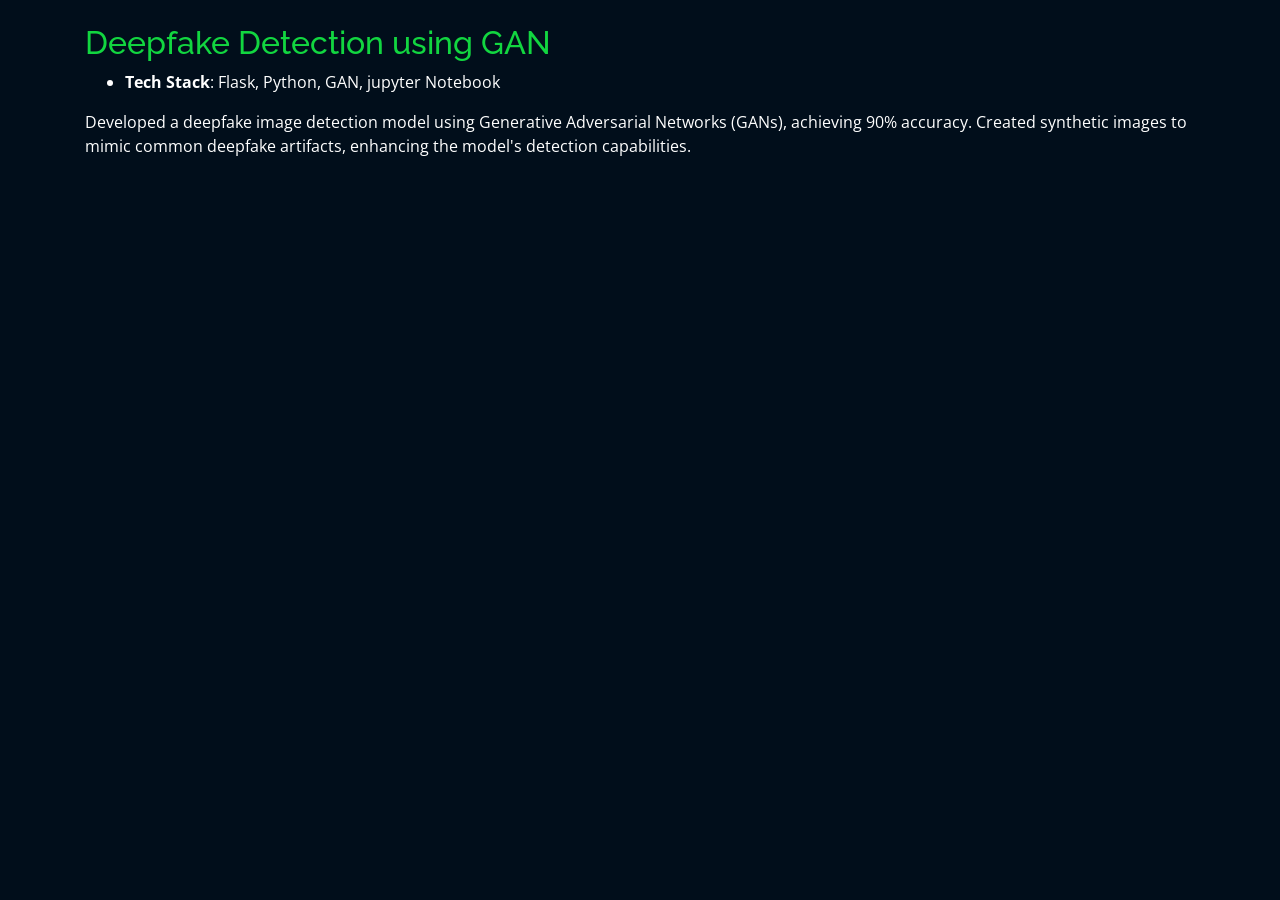
==== projects/deep.html @ 5fa2ec1e "first commit" ====
<html lang="en"><head>
  <meta charset="utf-8">
  <meta content="width=device-width, initial-scale=1.0" name="viewport">

  <title>Deepfake Detection using GAN</title>
  <meta content="" name="descriptison">
  <meta content="" name="keywords">

  <!-- Favicons -->
  <link href="../assets/img/favicon.png" rel="icon">
  <link href="../assets/img/apple-touch-icon.png" rel="apple-touch-icon">

  <!-- Google Fonts -->
  <link href="https://fonts.googleapis.com/css?family=Open+Sans:300,300i,400,400i,600,600i,700,700i|Raleway:300,300i,400,400i,500,500i,600,600i,700,700i|Poppins:300,300i,400,400i,500,500i,600,600i,700,700i" rel="stylesheet">

  <!-- Vendor CSS Files -->
  <link href="../assets/vendor/bootstrap/css/bootstrap.min.css" rel="stylesheet">
  <link href="../assets/vendor/icofont/icofont.min.css" rel="stylesheet">
  <link href="../assets/vendor/remixicon/remixicon.css" rel="stylesheet">
  <link href="../assets/vendor/owl.carousel/assets/owl.carousel.min.css" rel="stylesheet">
  <link href="../assets/vendor/boxicons/css/boxicons.min.css" rel="stylesheet">
  <link href="../assets/vendor/venobox/venobox.css" rel="stylesheet">

  <!-- Template Main CSS File -->
  <link href="../assets/css/style.css" rel="stylesheet">

  <!-- =======================================================
  * Template Name: Personal - v2.2.0
  * Template URL: https://bootstrapmade.com/personal-free-resume-bootstrap-template/
  * Author: BootstrapMade.com
  * License: https://bootstrapmade.com/license/
  ======================================================== -->
</head>

<body data-gr-c-s-loaded="true">

<!-- ======= Portfolio Details ======= -->
  <main id="main">
    <div id="portfolio-details" class="portfolio-details">
      <div class="container">

        <div class="row">

          <div class="col-lg-12 portfolio-info">
            <br>
            <h2 style="color:#12d640">Deepfake Detection using GAN</h2>

            <ul>
              <li><strong>Tech Stack</strong>: Flask, Python, GAN, jupyter Notebook</li>
            </ul>

            <p>
              Developed a deepfake image detection model using Generative Adversarial Networks (GANs), achieving 90% accuracy. Created synthetic images to mimic common deepfake artifacts, enhancing the model's detection capabilities.
            </p>
          </div>

        </div>

      </div>
    </div><!-- End Portfolio Details -->
  </main><!-- End #main -->

<!-- Vendor JS Files -->
  <script async="" src="//www.google-analytics.com/analytics.js"></script><script src="assets/vendor/jquery/jquery.min.js"></script>
  <script src="../assets/vendor/bootstrap/js/bootstrap.bundle.min.js"></script>
  <script src="../assets/vendor/jquery.easing/jquery.easing.min.js"></script>
  <script src="../assets/vendor/php-email-form/validate.js"></script>
  <script src="../assets/vendor/waypoints/jquery.waypoints.min.js"></script>
  <script src="../assets/vendor/counterup/counterup.min.js"></script>
  <script src="../assets/vendor/owl.carousel/owl.carousel.min.js"></script>
  <script src="../assets/vendor/isotope-layout/isotope.pkgd.min.js"></script>
  <script src="../assets/vendor/venobox/venobox.min.js"></script>

  <!-- Template Main JS File -->
  <script src="../assets/js/main.js"></script>

  <script>if( window.self == window.top ) { (function(i,s,o,g,r,a,m){i['GoogleAnalyticsObject']=r;i[r]=i[r]||function(){ (i[r].q=i[r].q||[]).push(arguments)},i[r].l=1*new Date();a=s.createElement(o), m=s.getElementsByTagName(o)[0];a.async=1;a.src=g;m.parentNode.insertBefore(a,m) })(window,document,'script','//www.google-analytics.com/analytics.js','ga'); ga('create', 'UA-55234356-4', 'auto'); ga('send', 'pageview'); } </script>

</body>
</html>
---- assets/css/style.css ----
/**
* Template Name: Personal - v2.1.0
* Template URL: https://bootstrapmade.com/personal-free-resume-bootstrap-template/
* Author: BootstrapMade.com
* License: https://bootstrapmade.com/license/
*/

/*--------------------------------------------------------------
# General
--------------------------------------------------------------*/
body {
  font-family: "Open Sans", sans-serif;
  color: #fff;
  position: relative;
  background: transparent;
}

body::before {
  content: "";
  position: fixed;
  background: #010e1b;
  background-size: cover;
  left: 0;
  right: 0;
  top: 0;
  height: 100vh;
}

@media (min-width: 1024px) {
  body::before {
    background-attachment: fixed;
  }
}

a {
  color: #12d640;
}

a:hover {
  color: #12d640;
  text-decoration: none;
}

h1, h2, h3, h4, h5, h6 {
  font-family: "Raleway", sans-serif;
}

/*--------------------------------------------------------------
# Header
--------------------------------------------------------------*/
#header {
  transition: ease-in-out 0s;
  position: relative;
  height: 100vh;
  display: flex;
  align-items: center;
  z-index: 997;
  overflow-y: auto;
}

#header * {
  transition: ease-in-out 0s;
}

#header h1 {
  font-size: 48px;
  margin-top: 0px;
  padding: 0;
  line-height: 1;
  font-weight: 700;
  font-family: "Poppins", sans-serif;
}

#header h1 a, #header h1 a:hover {
  color: #dee2e6;
  line-height: 1;
  display: inline-block;
}

#header h2 {
  font-size: 24px;
  margin-top: 20px;
  color: #12d640;
}

#header h2 span {
  color: #ffc107;
  border-bottom: 2px solid #1c7d32;
  padding-bottom: 6px;
}

#header img {
  padding: 0;
  margin: 0;
}

#header .social-links {
  margin-top: 40px;
  display: flex;
}

#header .social-links a {
  font-size: 16px;
  display: flex;
  justify-content: center;
  align-items: center;
  background: rgba(255, 255, 255, 0.1);
  color: #fff;
  line-height: 1;
  margin-right: 8px;
  border-radius: 50%;
  width: 40px;
  height: 40px;
}

#header .social-links a:hover {
  background: #1c7d32;
}

@media (max-width: 992px) {
  #header h1 {
    font-size: 36px;
  }
  #header h2 {
    font-size: 20px;
    line-height: 30px;
  }
  #header .social-links {
    margin-top: 15px;
  }
  #header .container {
    display: flex;
    flex-direction: column;
    align-items: center;
  }
}

/*--------------------------------------------------------------
# Navigation Menu
--------------------------------------------------------------*/
/* Desktop Navigation */
.nav-menu {
  margin-top: 35px;
}

.nav-menu ul {
  display: flex;
  margin: 0;
  padding: 0;
  list-style: none;
}

.nav-menu li + li {
  margin-left: 30px;
}

.nav-menu a {
  display: block;
  position: relative;
  color: #fff;
  font-size: 19px;
  font-family: "Poppins", sans-serif;
  font-weight: 400;
}

.nav-menu a:before {
  content: "";
  position: absolute;
  width: 0;
  height: 2px;
  bottom: -4px;
  left: 0;
  background-color: #9e7f25;
  visibility: hidden;
  width: 0px;
  transition: all 0.3s ease-in-out 0s;
}

.nav-menu a:hover:before, .nav-menu li:hover > a:before, .nav-menu .active > a:before {
  visibility: visible;
  width: 25px;
}

.nav-menu a:hover, .nav-menu .active > a, .nav-menu li:hover > a {
  color: #12d640;
  text-decoration: none;
}

/* Mobile Navigation */
.mobile-nav-toggle {
  position: fixed;
  right: 15px;
  top: 15px;
  z-index: 9998;
  border: 0;
  background: none;
  font-size: 24px;
  transition: all 0.4s;
  outline: none !important;
  line-height: 1;
  cursor: pointer;
  text-align: right;
}

.mobile-nav-toggle i {
  color: #fff;
}

.mobile-nav {
  position: fixed;
  top: 55px;
  right: 15px;
  bottom: 15px;
  left: 15px;
  z-index: 9999;
  overflow-y: auto;
  background: rgba(0, 0, 0, 0.7);
  transition: ease-in-out 0s;
  opacity: 0;
  visibility: hidden;
  border-radius: 10px;
  padding: 10px 0;
  border: 2px solid rgba(255, 255, 255, 0.12);
}

.mobile-nav * {
  margin: 0;
  padding: 0;
  list-style: none;
}

.mobile-nav a {
  display: block;
  position: relative;
  color: #fff;
  padding: 10px 20px;
  font-weight: 500;
  outline: none;
}

.mobile-nav a:hover, .mobile-nav .active > a, .mobile-nav li:hover > a {
  color: #1c7d32;
  text-decoration: none;
}

.mobile-nav-overly {
  width: 100%;
  height: 100%;
  z-index: 9997;
  top: 0;
  left: 0;
  position: fixed;
  background: rgba(9, 9, 9, 0.6);
  overflow: hidden;
  display: none;
  transition: ease-in-out 0s;
}

.mobile-nav-active {
  overflow: hidden;
}

.mobile-nav-active .mobile-nav {
  opacity: 1;
  visibility: visible;
}

.mobile-nav-active .mobile-nav-toggle i {
  color: #fff;
}

/* Header Top */
#header.header-top {
  height: 90px;
  position: fixed;
  left: 0;
  top: 0;
  right: 0;
  background: #09203a;
}

#header.header-top .social-links, #header.header-top h2 {
  display: none;
}

#header.header-top h1 {
  margin-right: auto;
  font-size: 36px;
}

#header.header-top .container {
  display: flex;
  align-items: center;
}

#header.header-top .nav-menu {
  margin: 0;
}

@media (max-width: 768px) {
  #header.header-top {
    height: 60px;
  }
  #header.header-top h1 {
    font-size: 26px;
  }
}

/*--------------------------------------------------------------
# Sections General
--------------------------------------------------------------*/
section {
  overflow: hidden;
  position: absolute;
  width: 100%;
  top: 140px;
  bottom: 100%;
  opacity: 0;
  z-index: 2;
}

section.section-show {
  top: 70px;
  bottom: auto;
  opacity: 1;
  padding-bottom: 0px;
}

section .container {
  background: rgba(0, 0, 0, 0);
  padding: 30px;
}

@media (max-width: 768px) {
  section {
    top: 120px;
  }
  section.section-show {
    top: 80px;
  }
}

.section-title h2 {
  font-size: 14px;
  font-weight: 500;
  padding: 0;
  line-height: 1px;
  margin: 0 0 20px 0;
  letter-spacing: 2px;
  text-transform: uppercase;
  color: #dee2e6;
  font-family: "Poppins", sans-serif;
}

.section-title h2::after {
  content: "";
  width: 120px;
  height: 1px;
  display: inline-block;
  background: #dee2e6;
  margin: 4px 10px;
}

.section-title p {
  margin: 0;
  margin: -15px 0 15px 0;
  font-size: 36px;
  font-weight: 700;
  text-transform: uppercase;
  font-family: "Poppins", sans-serif;
  color: #fff;
}

/*--------------------------------------------------------------
# About
--------------------------------------------------------------*/
.about-me .content h3 {
  font-weight: 700;
  font-size: 26px;
  color: #1c7d32;
}

.about-me .content ul {
  list-style: none;
  padding: 0;
}

.about-me .content ul li {
  padding-bottom: 10px;
}

.about-me .content ul i {
  font-size: 20px;
  padding-right: 2px;
  color: #1c7d32;
}

.about-me .content p:last-child {
  margin-bottom: 0;
}

/*--------------------------------------------------------------
# Counts
--------------------------------------------------------------*/
.counts {
  padding: 70px 0 60px;
}

.counts .count-box {
  padding: 30px 30px 25px 30px;
  width: 100%;
  position: relative;
  text-align: center;
  background: rgba(255, 255, 255, 0.08);
}

.counts .count-box i {
  position: absolute;
  top: -25px;
  left: 50%;
  transform: translateX(-50%);
  font-size: 24px;
  background: rgba(255, 255, 255, 0.1);
  padding: 12px;
  color: #1c7d32;
  border-radius: 50px;
}

.counts .count-box span {
  font-size: 36px;
  display: block;
  font-weight: 600;
  color: #fff;
}

.counts .count-box p {
  padding: 0;
  margin: 0;
  font-family: "Raleway", sans-serif;
  font-size: 14px;
}

/*--------------------------------------------------------------
# Skills
--------------------------------------------------------------*/
.skills .progress {
  height: 50px;
  display: block;
  background: none;
}

.skills .progress .skill {
  padding: 0;
  margin: 0 0 6px 0;
  text-transform: uppercase;
  display: block;
  font-weight: 600;
  font-family: "Poppins", sans-serif;
  color: #fff;
}

.skills .progress .skill .val {
  float: right;
  font-style: normal;
}

.skills .progress-bar-wrap {
  background: rgba(255, 255, 255, 0.15);
}

.skills .progress-bar {
  width: 1px;
  height: 10px;
  transition: .9s;
  background-color: #1c7d32;
}

/*--------------------------------------------------------------
# Interests
--------------------------------------------------------------*/
.interests .icon-box {
  display: flex;
  align-items: center;
  padding: 20px;
  background: #09203a;
  transition: ease-in-out 0.3s;
}


.interests .icon-box i {
  font-size: 32px;
  padding-right: 10px;
  line-height: 1;
}

.interests .icon-box h3 {
  font-weight: 700;
  margin: 0;
  padding: 0;
  line-height: 1;
  font-size: 16px;
  color: #fff;
}

.interests .icon-box:hover {
  background: #042b56eb;
}

/*--------------------------------------------------------------
# Testimonials
--------------------------------------------------------------*/
.testimonials .testimonial-item {
  box-sizing: content-box;
  min-height: 320px;
}

.testimonials .testimonial-item .testimonial-img {
  width: 90px;
  border-radius: 50%;
  margin: -40px 0 0 40px;
  position: relative;
  z-index: 2;
  border: 6px solid rgba(255, 255, 255, 0.12);
}

.testimonials .testimonial-item h3 {
  font-size: 18px;
  font-weight: bold;
  margin: 10px 0 5px 45px;
  color: #fff;
}

.testimonials .testimonial-item h4 {
  font-size: 14px;
  color: #999;
  margin: 0 0 0 45px;
}

.testimonials .testimonial-item .quote-icon-left, .testimonials .testimonial-item .quote-icon-right {
  color: rgba(255, 255, 255, 0.25);
  font-size: 26px;
}

.testimonials .testimonial-item .quote-icon-left {
  display: inline-block;
  left: -5px;
  position: relative;
}

.testimonials .testimonial-item .quote-icon-right {
  display: inline-block;
  right: -5px;
  position: relative;
  top: 10px;
}

.testimonials .testimonial-item p {
  font-style: italic;
  margin: 0 15px 0 15px;
  padding: 20px 20px 60px 20px;
  background: rgba(255, 255, 255, 0.1);
  position: relative;
  border-radius: 6px;
  position: relative;
  z-index: 1;
}

.testimonials .owl-nav, .testimonials .owl-dots {
  margin-top: 5px;
  text-align: center;
}

.testimonials .owl-dot {
  display: inline-block;
  margin: 0 5px;
  width: 12px;
  height: 12px;
  border-radius: 50%;
  background-color: rgba(255, 255, 255, 0.3) !important;
}

.testimonials .owl-dot.active {
  background-color: #1c7d32 !important;
}

@media (max-width: 767px) {
  .testimonials {
    margin: 30px 10px;
  }
}

/*--------------------------------------------------------------
# Resume
--------------------------------------------------------------*/
.resume .resume-title {
  font-size: 26px;
  font-weight: 700;
  margin-top: 20px;
  margin-bottom: 20px;
  color: #fff;
}

.resume .resume-item {
  padding: 0 0 20px 20px;
  margin-top: -2px;
  border-left: 2px solid rgba(255, 255, 255, 0.2);
  position: relative;
}

.resume .resume-item h4 {
  line-height: 18px;
  font-size: 18px;
  font-weight: 600;
  text-transform: uppercase;
  font-family: "Poppins", sans-serif;
  color: #1c7d32;
  margin-bottom: 10px;
}

.resume .resume-item h5 {
  font-size: 16px;
  background: rgba(255, 255, 255, 0.15);
  padding: 5px 15px;
  display: inline-block;
  font-weight: 600;
  margin-bottom: 10px;
}

.resume .resume-item ul {
  padding-left: 20px;
}

.resume .resume-item ul li {
  padding-bottom: 10px;
}

.resume .resume-item:last-child {
  padding-bottom: 0;
}

.resume .resume-item::before {
  content: "";
  position: absolute;
  width: 16px;
  height: 16px;
  border-radius: 50px;
  left: -9px;
  top: 0;
  background: #9e7f25;
  border: 2px solid #9e7f25;
}

/*--------------------------------------------------------------
# Services
--------------------------------------------------------------*/
.services .icon-box {
  text-align: center;
  background: #09203a;
  padding: 40px 40px;
  transition: all ease-in-out 0.3s;
  margin: 10px
}

.services .icon-box .icon {
  margin: 0 auto;
  width: 64px;
  height: 64px;
  background: #1c7d32;
  border-radius: 5px;
  transition: all .3s ease-out 0s;
  display: flex;
  align-items: center;
  justify-content: center;
  margin-bottom: 20px;
  transform-style: preserve-3d;
}

.services .icon-box .icon i {
  color: #fff;
  font-size: 28px;
}

.services .icon-box .icon::before {
  position: absolute;
  content: '';
  left: -8px;
  top: -8px;
  height: 100%;
  width: 100%;
  background: rgba(255, 255, 255, 0.15);
  border-radius: 5px;
  transition: all .3s ease-out 0s;
  transform: translateZ(-1px);
}

.services .icon-box h4 {
  font-weight: 700;
  margin-bottom: 15px;
  font-size: 24px;
}

.services .icon-box h4 a {
  color: #fff;
}

.services .icon-box p {
  line-height: 24px;
  font-size: 14px;
  margin-bottom: 0;
}

.services .icon-box:hover {
  background: #042e5f;
  border-color: #1c7d32;
}

.services .icon-box:hover .icon {
  background: #fff;
}

.services .icon-box:hover .icon i {
  color: #1c7d32;
}

.services .icon-box:hover .icon::before {
  background: #35e888;
}

.services .icon-box:hover h4 a, .services .icon-box:hover p {
  color: #12d640;
}

/*--------------------------------------------------------------
# Portfolio
--------------------------------------------------------------*/
.portfolio .portfolio-item {
  margin-bottom: 30px;
}

.portfolio #portfolio-flters {
  padding: 0;
  margin: 0 auto 15px auto;
  list-style: none;
  text-align: center;
  border-radius: 50px;
  padding: 2px 15px;
}

.portfolio #portfolio-flters li {
  cursor: pointer;
  display: inline-block;
  padding: 8px 16px 10px 16px;
  font-size: 14px;
  font-weight: 600;
  line-height: 1;
  text-transform: uppercase;
  color: #fff;
  background: rgba(255, 255, 255, 0.1);
  margin: 0 3px 10px 3px;
  transition: all 0.3s ease-in-out;
  border-radius: 4px;
}

.portfolio #portfolio-flters li:hover, .portfolio #portfolio-flters li.filter-active {
  background: #1c7d32;
}

.portfolio #portfolio-flters li:last-child {
  margin-right: 0;
}

.portfolio .portfolio-wrap {
  transition: 0.3s;
  position: relative;
  overflow: hidden;
  z-index: 1;
  background: rgba(0, 0, 0, 0.6);
}

.portfolio .portfolio-wrap::before {
  content: "";
  background: rgba(0, 0, 0, 0.6);
  position: absolute;
  left: 30px;
  right: 30px;
  top: 30px;
  bottom: 30px;
  transition: all ease-in-out 0.3s;
  z-index: 2;
  opacity: 0;
}

.portfolio .portfolio-wrap .portfolio-info {
  opacity: 0;
  position: absolute;
  top: 0;
  left: 0;
  right: 0;
  bottom: 0;
  text-align: center;
  z-index: 3;
  transition: all ease-in-out 0.3s;
  display: flex;
  flex-direction: column;
  justify-content: center;
  align-items: center;
}

.portfolio .portfolio-wrap .portfolio-info::before {
  display: block;
  content: "";
  width: 48px;
  height: 48px;
  position: absolute;
  top: 35px;
  left: 35px;
  border-top: 3px solid #fff;
  border-left: 3px solid #fff;
  transition: all 0.5s ease 0s;
  z-index: 9994;
}

.portfolio .portfolio-wrap .portfolio-info::after {
  display: block;
  content: "";
  width: 48px;
  height: 48px;
  position: absolute;
  bottom: 35px;
  right: 35px;
  border-bottom: 3px solid #fff;
  border-right: 3px solid #fff;
  transition: all 0.5s ease 0s;
  z-index: 9994;
}

.portfolio .portfolio-wrap .portfolio-info h4 {
  font-size: 20px;
  color: #fff;
  font-weight: 600;
}

.portfolio .portfolio-wrap .portfolio-info p {
  color: #ffffff;
  font-size: 14px;
  text-transform: uppercase;
  padding: 0;
  margin: 0;
}

.portfolio .portfolio-wrap .portfolio-links {
  text-align: center;
  z-index: 4;
}

.portfolio .portfolio-wrap .portfolio-links a {
  color: #fff;
  margin: 0 2px;
  font-size: 28px;
  display: inline-block;
  transition: 0.3s;
}

.portfolio .portfolio-wrap .portfolio-links a:hover {
  color: #63eda3;
}

.portfolio .portfolio-wrap:hover::before {
  top: 0;
  left: 0;
  right: 0;
  bottom: 0;
  opacity: 1;
}

.portfolio .portfolio-wrap:hover .portfolio-info {
  opacity: 1;
}

.portfolio .portfolio-wrap:hover .portfolio-info::before {
  top: 15px;
  left: 15px;
}

.portfolio .portfolio-wrap:hover .portfolio-info::after {
  bottom: 15px;
  right: 15px;
}

/*--------------------------------------------------------------
# Contact
--------------------------------------------------------------*/
.contact .info-box {
  color: #444444;
  padding: 20px;
  width: 100%;
  background: #09203a;
}

.contact .info-box i.bx {
  font-size: 24px;
  color: #dee2e6;
  border-radius: 50%;
  padding: 14px;
  float: left;
  background: rgba(255, 255, 255, 0.1);
}

.contact .info-box h3 {
  font-size: 20px;
  color: #28a745;
  font-weight: 700;
  margin: 10px 0 8px 68px;
}

.contact .info-box p {
  padding: 0;
  color: #fff;
  line-height: 24px;
  font-size: 14px;
  margin: 0 0 0 68px;
}

.contact .info-box .social-links {
  margin: 5px 0 0 68px;
  display: flex;
}

.contact .info-box .social-links a {
  font-size: 18px;
  display: inline-block;
  color: #fff;
  line-height: 1;
  margin-right: 12px;
  transition: 0.3s;
}

.contact .info-box .social-links a:hover {
  color: #12d640;
}

.contact .php-email-form {
  padding: 30px;
  background: rgba(255, 255, 255, 0.08);
}

.contact .php-email-form .validate {
  display: none;
  color: red;
  margin: 0 0 15px 0;
  font-weight: 400;
  font-size: 13px;
}

.contact .php-email-form .error-message {
  display: none;
  background: rgba(255, 255, 255, 0.08);
  background: #ed3c0d;
  text-align: center;
  padding: 15px;
  font-weight: 600;
}

.contact .php-email-form .sent-message {
  display: none;
  background: rgba(255, 255, 255, 0.08);
  background: #1c7d32;
  text-align: center;
  padding: 15px;
  font-weight: 600;
}

.contact .php-email-form .loading {
  display: none;
  background: rgba(255, 255, 255, 0.08);
  text-align: center;
  padding: 15px;
}

.contact .php-email-form .loading:before {
  content: "";
  display: inline-block;
  border-radius: 50%;
  width: 24px;
  height: 24px;
  margin: 0 10px -6px 0;
  border: 3px solid #1c7d32;
  border-top-color: #eee;
  -webkit-animation: animate-loading 1s linear infinite;
  animation: animate-loading 1s linear infinite;
}

.contact .php-email-form input, .contact .php-email-form textarea {
  border-radius: 0;
  box-shadow: none;
  font-size: 14px;
  background: rgba(255, 255, 255, 0.08);
  border: 0;
  transition: 0.3s;
  color: #fff;
}

.contact .php-email-form input:focus, .contact .php-email-form textarea:focus {
  background-color: rgba(255, 255, 255, 0.11);
}

.contact .php-email-form input::-webkit-input-placeholder, .contact .php-email-form textarea::-webkit-input-placeholder {
  color: rgba(255, 255, 255, 0.3);
  opacity: 1;
}

.contact .php-email-form input::-moz-placeholder, .contact .php-email-form textarea::-moz-placeholder {
  color: rgba(255, 255, 255, 0.3);
  opacity: 1;
}

.contact .php-email-form input:-ms-input-placeholder, .contact .php-email-form textarea:-ms-input-placeholder {
  color: rgba(255, 255, 255, 0.3);
  opacity: 1;
}

.contact .php-email-form input::-ms-input-placeholder, .contact .php-email-form textarea::-ms-input-placeholder {
  color: rgba(255, 255, 255, 0.3);
  opacity: 1;
}

.contact .php-email-form input::placeholder, .contact .php-email-form textarea::placeholder {
  color: rgba(255, 255, 255, 0.3);
  opacity: 1;
}

.contact .php-email-form input {
  padding: 20px 15px;
}

.contact .php-email-form textarea {
  padding: 12px 15px;
}

.contact .php-email-form button[type="submit"] {
  background: #1c7d32;
  border: 0;
  padding: 10px 30px;
  color: #fff;
  transition: 0.4s;
  border-radius: 4px;
}

.contact .php-email-form button[type="submit"]:hover {
  background: #15bb62;
}

@-webkit-keyframes animate-loading {
  0% {
    transform: rotate(0deg);
  }
  100% {
    transform: rotate(360deg);
  }
}

@keyframes animate-loading {
  0% {
    transform: rotate(0deg);
  }
  100% {
    transform: rotate(360deg);
  }
}

/*--------------------------------------------------------------
# Credits
--------------------------------------------------------------*/
.credits {
  position: fixed;
  right: 15px;
  bottom: 15px;
  font-size: 13px;
  color: #fff;
  z-index: 1;
}

.credits a {
  color: #1c7d32;
  transition: 0.3s;
}

.credits a:hover {
  color: #fff;
}

@media (max-width: 992px) {
  .credits {
    left: 50%;
    right: 0;
    transform: translateX(-50%);
  }
}
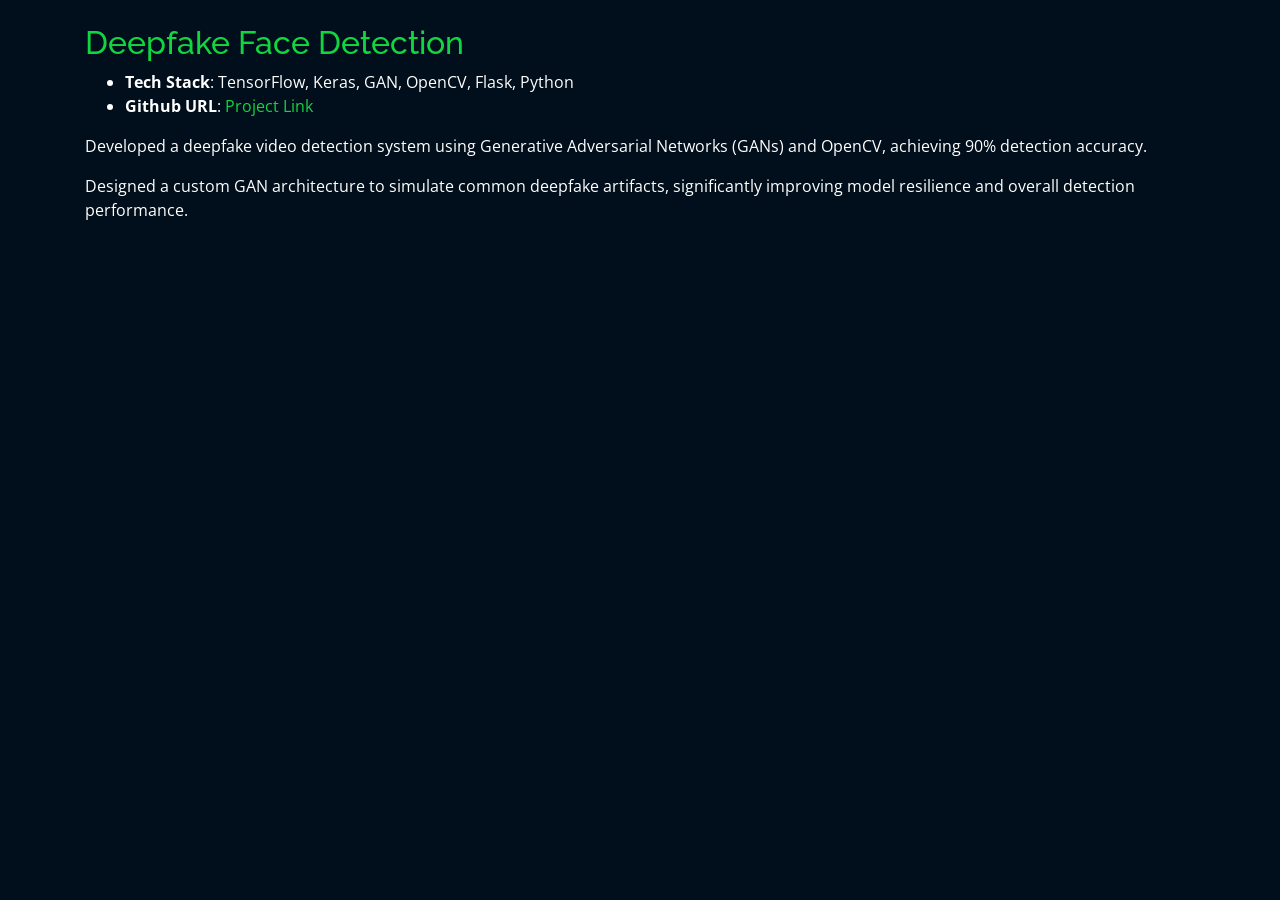
==== commit 73257685: "Add CrewAI project and refresh portfolio Add CrewAI project assets and pages, and comprehensively up" ====
--- a/projects/deep.html
+++ b/projects/deep.html
@@ -2,7 +2,7 @@
   <meta charset="utf-8">
   <meta content="width=device-width, initial-scale=1.0" name="viewport">
 
-  <title>Deepfake Detection using GAN</title>
+  <title>Deepfake Face Detection</title>
   <meta content="" name="descriptison">
   <meta content="" name="keywords">
 
@@ -43,14 +43,18 @@
 
           <div class="col-lg-12 portfolio-info">
             <br>
-            <h2 style="color:#12d640">Deepfake Detection using GAN</h2>
+            <h2 style="color:#12d640">Deepfake Face Detection</h2>
 
             <ul>
-              <li><strong>Tech Stack</strong>: Flask, Python, GAN, jupyter Notebook</li>
+              <li><strong>Tech Stack</strong>: TensorFlow, Keras, GAN, OpenCV, Flask, Python</li>
+              <li><strong>Github URL</strong>: <a href="https://github.com/Sreemurali1" target="_blank">Project Link</a></li>
             </ul>
 
             <p>
-              Developed a deepfake image detection model using Generative Adversarial Networks (GANs), achieving 90% accuracy. Created synthetic images to mimic common deepfake artifacts, enhancing the model's detection capabilities.
+              Developed a deepfake video detection system using Generative Adversarial Networks (GANs) and OpenCV, achieving 90% detection accuracy. 
+            </p>
+            <p>
+              Designed a custom GAN architecture to simulate common deepfake artifacts, significantly improving model resilience and overall detection performance.
             </p>
           </div>
 
